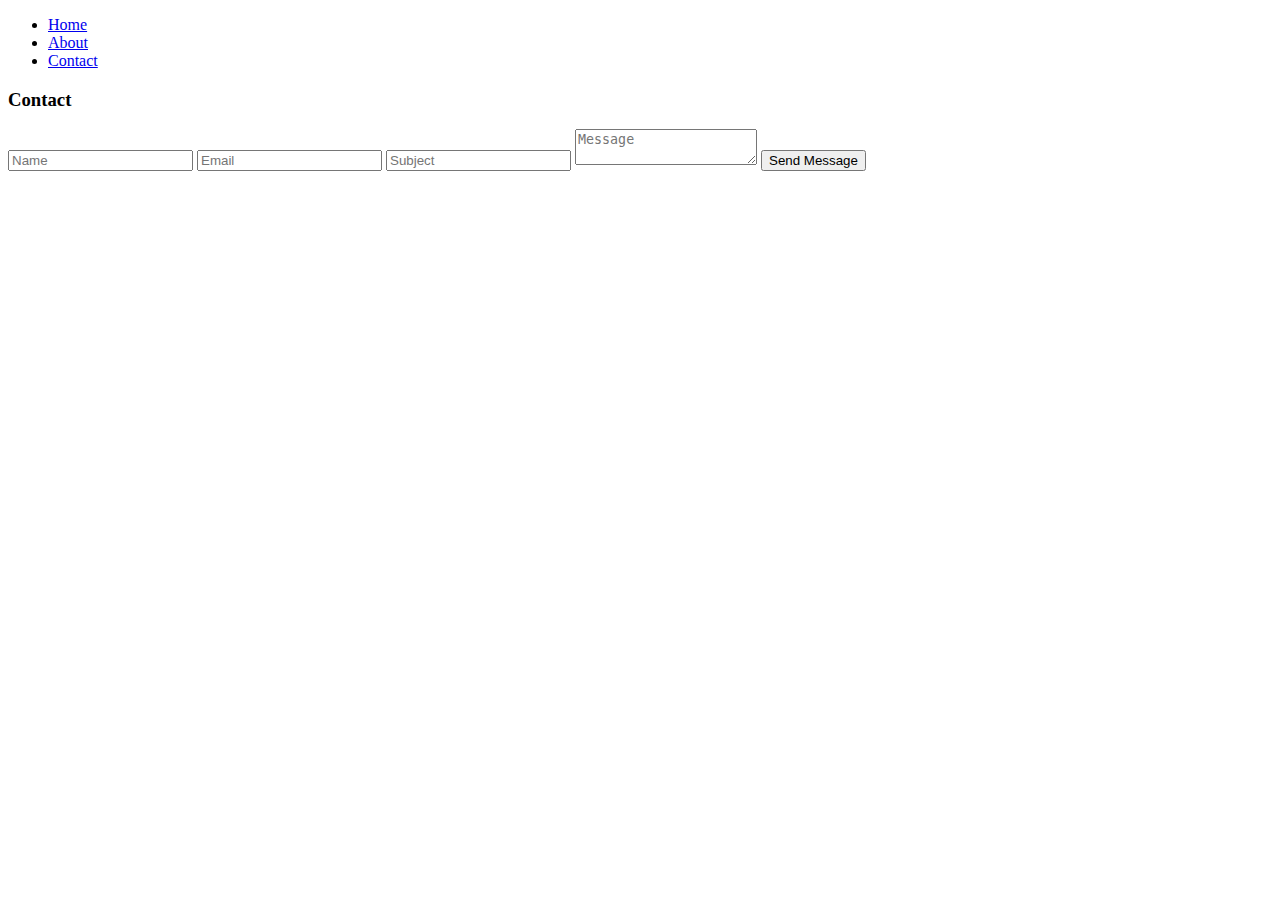
==== contact.html @ 0662eed2 "Create contact.html" ====
<!DOCTYPE html>

<html lang="en">
    <head>
        <meta name="viewport" content="width=device-width, initial-scale=1">

        <link href="https://cdn.jsdelivr.net/npm/bootstrap@5.0.2/dist/css/bootstrap.min.css" rel="stylesheet" integrity="sha384-EVSTQN3/azprG1Anm3QDgpJLIm9Nao0Yz1ztcQTwFspd3yD65VohhpuuCOmLASjC" crossorigin="anonymous">
        <script src="https://cdn.jsdelivr.net/npm/bootstrap@5.0.2/dist/js/bootstrap.bundle.min.js" integrity="sha384-MrcW6ZMFYlzcLA8Nl+NtUVF0sA7MsXsP1UyJoMp4YLEuNSfAP+JcXn/tWtIaxVXM" crossorigin="anonymous"></script>
        <link href="styles.css" rel="stylesheet">

        <title>Contact</title>
    </head>
    <body>
        <div id="page-loader"></div>
        <div class="backgroundImage">

            <div class="top1 center2 infront">
                <ul class="nav">
                    <li class="ms-3 widgets border border-white rounded border-size nav-item">
                    <a class="nav-link text2" href="index.html">Home</a>
                    </li>
                    <li class="ms-3 widgets border border-white rounded border-size nav-item">
                        <a class="nav-link text2" href="about.html">About</a>
                    </li>
                    <li class="ms-3 widgets border border-white rounded border-size nav-item">
                        <a class="nav-link text2" href="contact.html">Contact</a>
                    </li>
                </ul>
            </div>

            <div class="contact-box">
                <form action="https://formsubmit.co/cd75219f198a1f4eb187283987f07c48" method="POST">
                    <H3>Contact</H3>
                    <input type="hidden" name="_captcha" value="false">
                    <input type="hidden" name="_next" value="http://127.0.0.1:8080/index.html">

                    <input type="text" name="name" class="input-field" placeholder="Name">
                    <input type="email" name="email" class="input-field" placeholder="Email" required>
                    <input type="text" name="subject" class="input-field" placeholder="Subject">
                    <textarea name="message" class="input-field text-field" placeholder="Message" required></textarea>
                    <button type="submit" class="btn">Send Message</button>

                </form>
            </div>

        </div>

        <script>
            var loader = document.getElementById("page-loader");
            window.addEventListener("load", function() {
                loader.style.display = "none";
            })
        </script>

    </body>

</html>
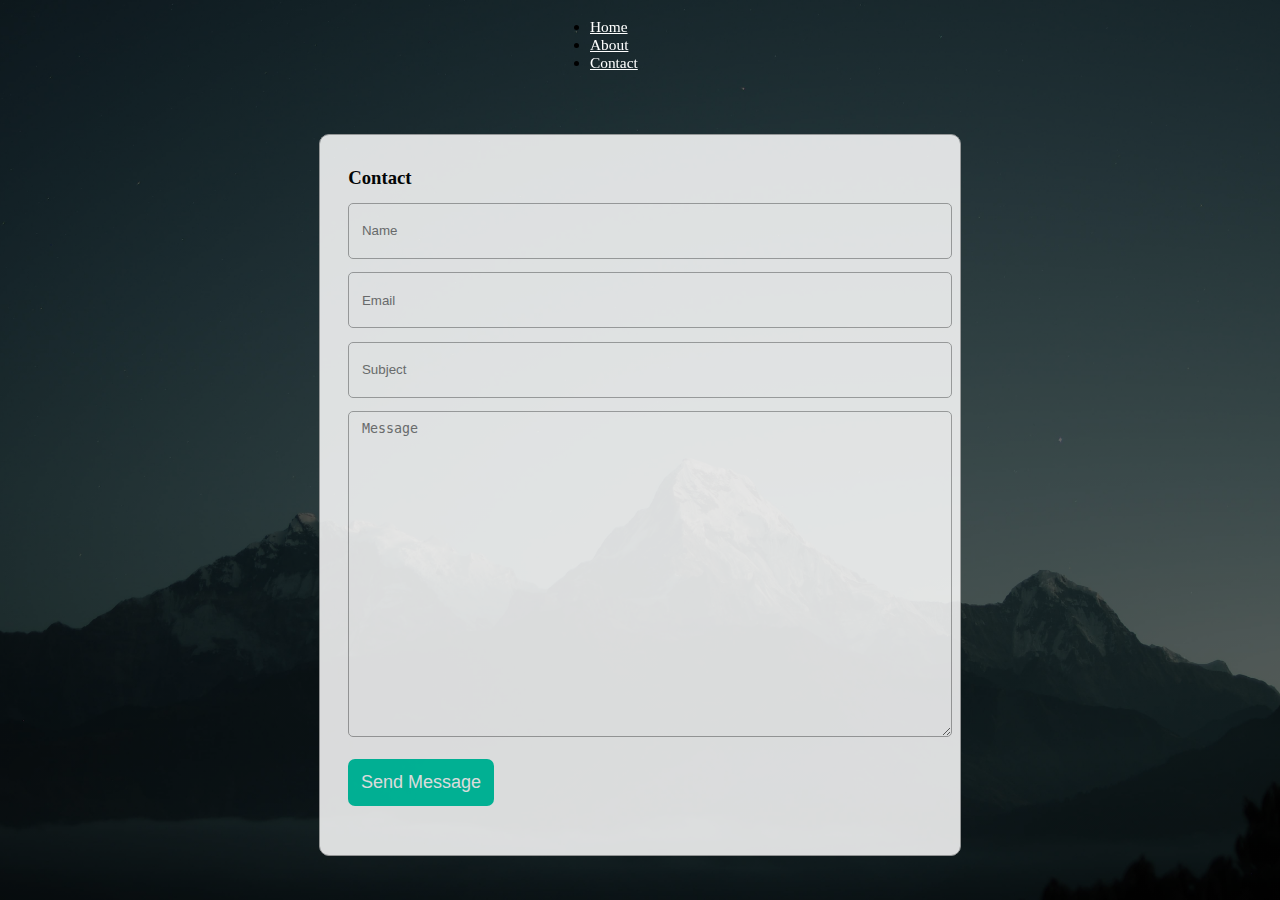
==== commit fe2232fd: "Update contact.html" ====
--- a/contact.html
+++ b/contact.html
@@ -32,7 +32,7 @@
                 <form action="https://formsubmit.co/cd75219f198a1f4eb187283987f07c48" method="POST">
                     <H3>Contact</H3>
                     <input type="hidden" name="_captcha" value="false">
-                    <input type="hidden" name="_next" value="http://127.0.0.1:8080/index.html">
+                    <input type="hidden" name="_next" value="https://mauvg.github.io/index.html">
 
                     <input type="text" name="name" class="input-field" placeholder="Name">
                     <input type="email" name="email" class="input-field" placeholder="Email" required>
--- a/styles.css
+++ b/styles.css
@@ -0,0 +1,276 @@
+* {
+    margin: 0;
+    padding: 0;
+}
+
+.backgroundImage {
+    background-image: url("background.jpg");
+    background-size: cover;
+    background-repeat: no-repeat;
+    height: 100vh;
+    background-position: center center;
+    background-image: linear-gradient(rgba(0, 0, 0, 0.627),rgba(0, 0, 0, 0.6)) , url(background.jpg);
+}
+
+#page-loader {
+    background: #333333 url(loading.gif) no-repeat center;
+    background-size: 30%;
+    height: 100vh;
+    width: 100%;;
+    position: fixed;
+    z-index: 100;
+}
+
+.centre1 {
+    display: flex;
+    justify-content: center;
+    align-items: center;
+}
+
+.center2 {
+    position: absolute:
+    top: 50%;
+    left: 50%;
+    transform: translate(-50%, -50%);
+}
+
+
+.border-size {
+    width: 100px !important;
+}
+
+@media screen and (max-width: 1000px) {
+    .border-size {
+        display: inline-block;
+        width: 90vw !important;
+    }
+}
+
+.icons {
+    font-size: 4vw;
+    color: #ffffff;
+    text-decoration: none
+  }
+
+.icons:hover{
+    color: #0093a1;
+}
+
+@media screen and (max-width: 1000px) {
+    .icons {
+        font-size: 10vw;
+    }
+}
+
+.heading1 {
+    color: #ffffff;
+    font-size: 4vw;
+    text-align: center;
+}
+
+.heading2 {
+    color: #ffffff;
+    font-size: 3vw;
+    text-align: center;
+}
+
+
+.text1 {
+    color: #ffffff;
+    font-size: 2vw;
+    text-align: center;
+}
+
+.text2 {
+    color: #ffffff;
+    font-size: 1.2vw;
+    text-align: center;
+}
+
+.text2:hover {
+    color: #000000;
+}
+
+.widgets {
+}
+
+.widgets:hover {
+    background-color: #ffffff;
+}
+
+.text3 {
+    color: #ffffff;
+    font-size: 1.3vw;
+    text-align: justify;
+}
+
+@media screen and (max-width: 1000px) {
+    .text3 {
+        font-size: 2vw;
+    }
+}
+
+@media screen and (max-width: 700px) {
+    .text3 {
+        font-size: 4vw;
+    }
+}
+
+.text4 {
+    color: #ffffff;
+    font-size: 1.5vw;
+    text-align: center;
+}
+
+@media screen and (max-width: 1000px) {
+    .heading1 {
+        font-size: 6.5vw;
+    }
+}
+
+
+@media screen and (max-width: 1000px) {
+    .text1 {
+        font-size: 5vw;
+    }
+}
+
+
+@media screen and (max-width: 1000px) {
+    .text2 {
+        font-size: 4vw;
+    }
+}
+
+@media screen and (max-width: 1000px) {
+    .text4 {
+        font-size: 4vw;
+    }
+}
+
+.top1 {
+    top: 5%!important;
+}
+
+@media screen and (max-width: 1000px) {
+    .top1 {
+        top: 12%!important;
+    }
+}
+
+.top2 {
+    top: 20%!important;
+}
+
+.bottom1 {
+    top: 85%!important;
+}
+
+.div1{
+    padding-top: 25vh;
+    padding-left: 10vw;
+    width: 40%;
+}
+
+@media screen and (max-width: 1000px) {
+    .div1 {
+        width: 95vw;
+        top: 0%;
+    }
+}
+
+
+.college-image {
+    margin-top: 25vh;
+    margin-left: 50vw;
+    opacity: 1;
+}
+
+@media screen and (max-width: 1000px) {
+    .college-image {
+        margin-left: 22vw;
+        margin-top: 50vh;
+    }
+}
+
+@media screen and (max-width: 700px) {
+    .college-image {
+        margin-left: 0vw;
+        margin-top: 68vh;
+    }
+}
+
+.contact-box {
+    width: 50vw;
+    height: 80vh;
+    background-color: #ffffff;
+    opacity: 0.85;
+    top: 55%;
+    left: 50%;
+    transform: translate(-50%, -50%);
+    border: 1px solid #aaaaaa;
+    border-radius: 10px;
+    position: fixed;
+}
+
+form {
+    margin-top: 3.6vh;
+    margin-left: 2.2vw;
+}
+
+.input-field {
+    width: 45vw;
+    height: 6vh;
+    margin-top: 1.5vh;
+    padding-left: 1vw;
+    padding-right: 1vw;
+    border: 1px solid #aaaaaa;
+    border-radius: 5px;
+    outline: none;
+}
+
+.text-field {
+    height: 35vh;
+    padding-top: 1vh;
+}
+
+.btn {
+    border-radius: 7px;
+    color: #ffffff;
+    margin-top: 2vh;
+    padding: 1vw;
+    background-color: #00ccaa;
+    font-size: 2vh;
+    border: none;
+    cursor: pointer;
+}
+
+.infront {
+    position: fixed;
+    z-index: 1;
+}
+
+
+@media screen and (max-width: 1000px) {
+    .contact-box {
+        width: 95vw;
+        height: 70vh;
+        top: 62%;
+    }
+}
+
+
+@media screen and (max-width: 1000px) {
+    .input-field {
+        width: 90vw;
+    }
+}
+
+
+@media screen and (max-width: 1000px) {
+    .text-field {
+        width: 90vw;
+        height: 30vh;
+    }
+}
+
